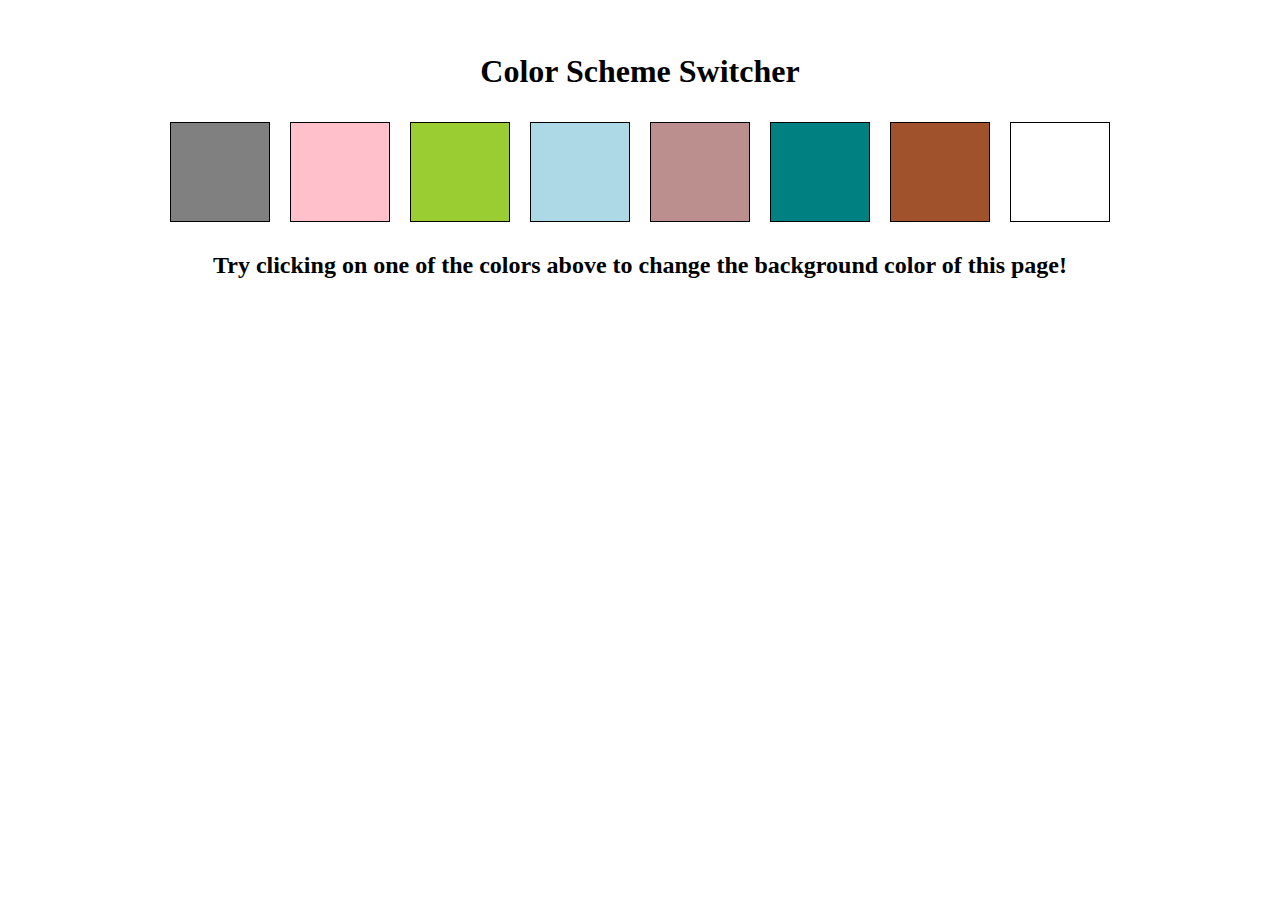
==== 01color/index.html @ 7690fe0c "Initial commit" ====
<!DOCTYPE html>
<html lang="en">
<head>
    <meta charset="UTF-8">
    <meta name="viewport" content="width=device-width, initial-scale=1.0">
    <title>Color Changer</title>
    <link rel="stylesheet" href="style.css">
</head>
<body >
    <div class="container">
        <h1>Color Scheme Switcher</h1>
        <div class="btns" style="display: flex; flex-wrap: wrap;">
            <button class="color-btn" style="background-color: grey;"></button>
            <button class="color-btn" style="background-color: pink;"></button>
            <button class="color-btn" style="background-color: yellowgreen;"></button>
            <button class="color-btn" style="background-color: lightblue;"></button>
            <button class="color-btn" style="background-color: rosybrown;"></button>
            <button class="color-btn" style="background-color: teal"></button>
            <button class="color-btn" style="background-color: sienna;"></button>
            <button class="color-btn" style="background-color: white;"></button>
        </div>
        <h2>Try clicking on one of the colors above
            to change the background color of this page!</h2>
    </div>
    <script src="index.js"></script>
</body>
</html>
---- 01color/style.css ----
.container{
    display:block;
    justify-content: center;
    align-items: center;
    margin: 20px;
    padding: 12px;
    text-align: center;
}

.btns{
    display: flex;
    justify-content: center;
    align-items: center;
    row-gap: 20px;
}

.color-btn{
    padding: 20px;
    border-radius: 0px;
    margin: 10px;
    height: 100px;
    width: 100px;
    border-color: #212121;
    border: 1px solid;
    cursor: pointer;
}

.color-btn:hover{
    border-radius: 10px;
    scale: 1.1;
    transition: 0.4s ease-in-out;
}
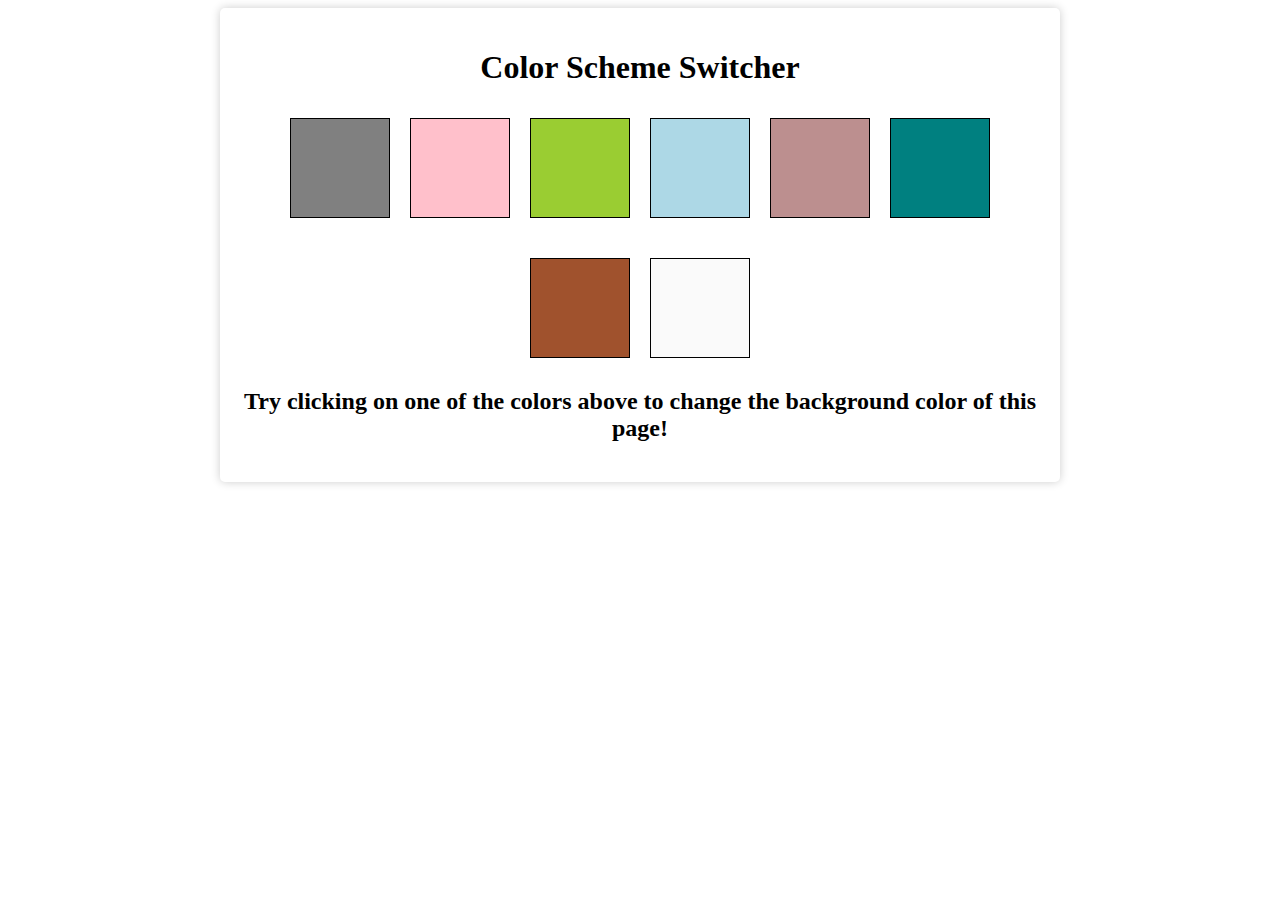
==== commit fa40a50c: "card" ====
--- a/01color/index.html
+++ b/01color/index.html
@@ -17,7 +17,7 @@
             <button class="color-btn" style="background-color: rosybrown;"></button>
             <button class="color-btn" style="background-color: teal"></button>
             <button class="color-btn" style="background-color: sienna;"></button>
-            <button class="color-btn" style="background-color: white;"></button>
+            <button class="color-btn" style="background-color: #fafafa;"></button>
         </div>
         <h2>Try clicking on one of the colors above
             to change the background color of this page!</h2>
--- a/01color/style.css
+++ b/01color/style.css
@@ -3,9 +3,13 @@
     justify-content: center;
     align-items: center;
     margin: 20px;
-    padding: 12px;
     text-align: center;
-}
+    box-shadow: 0 0 10px rgba(0, 0, 0, 0.2);
+    padding: 20px;
+    max-width: 800px;
+    border-radius: 5px;
+    margin: auto;
+  }
 
 .btns{
     display: flex;
